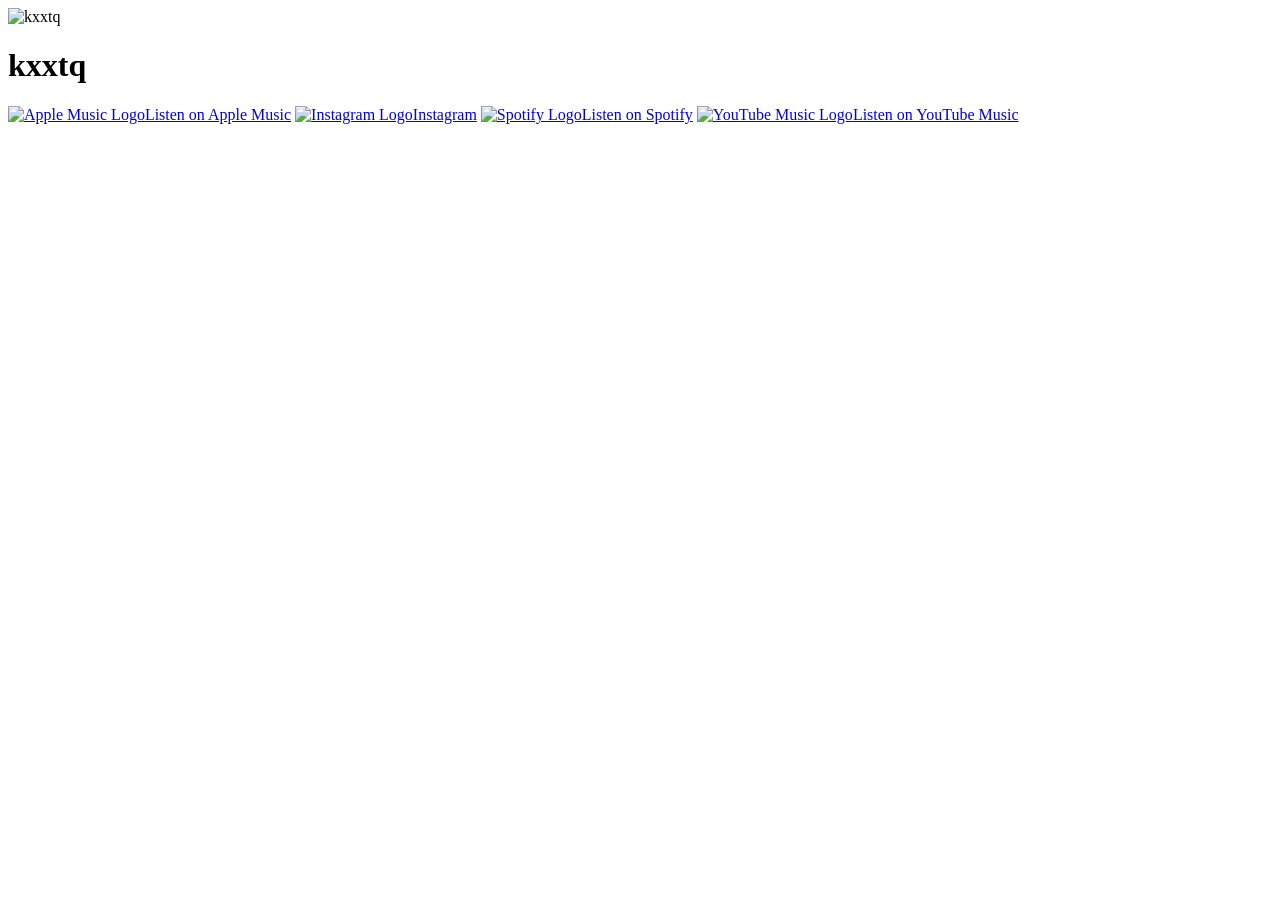
==== index.html @ 631e7927 "Update index.html" ====
<!DOCTYPE html>

<!--
  To change the theme, change the class on the html tag below to one of:
  - theme-auto: Automatically switches based on user's system preferences
  - theme-light: Forces light theme
  - theme-dark: Forces dark theme
-->

<html class="theme-auto" lang="en"> <!-- Update`class="theme-auto" with your preference -->

  <head>
    <meta charset="utf-8">
    <meta name="viewport" content="width=device-width, initial-scale=1">

    <!-- Page Title - Change this to your name/brand (50-60 characters recommended) -->
    <title>kxxtq</title>
    <link rel="icon" type="image/x-icon" href="/images/avatar.png"> <!-- Update this with your own favicon -->

    <!-- Meta Description - Write a description (150-160 characters recommended) -->
    <meta name="description" content="">

    <!-- Keywords -->
    <meta name="keywords" content="">

    <!-- Canonical URL - Helps prevent duplicate content issues -->
    <meta rel="canonical" href="kxxtq">

    <!-- Stylesheets -->
    <link rel="stylesheet" href="css/reset.css">
    <link rel="stylesheet" href="css/style.css">
    <link rel="stylesheet" href="css/brands.css">

    <!-- LittleLink Extended Stylesheet (Optional) -->
    <!-- <link rel="stylesheet" href="css/brands-extended.css"> -->
    <!-- Learn more at https://github.com/sethcottle/littlelink-extended.
         Remove comments if you've added LittleLink Extended dependencies -->

  </head>

<body>

    <div class="container">
        <div class="column">

            <!--
              By default, the Avatar is rounded. Use the following:
              - avatar--rounded: Automatically rounds the image
              - avatar--soft: Slightly rounds the image
              - avatar--none: Removes any rounding

              Be sure to replace the src with your own image path and update the alt text
            -->
            <img class="avatar avatar--rounded" src="images/avatar.png" srcset="images/avatar@2x.png 2x" alt="kxxtq">

            <!-- Replace with your name or brand -->
            <h1>
              <div>kxxtq</div>
            </h1>

            <!-- Add a short description about yourself or your brand -->
            <p></p>

            <!-- All your buttons go here -->
            <div class="button-stack" role="navigation">

              <!-- Apple Music -->
              <a class="button button-apple-music" href="#" target="_blank" rel="noopener" role="button"><img class="icon" aria-hidden="true" src="images/icons/apple-music.svg" alt="Apple Music Logo">Listen on Apple Music</a>

              <!-- Instagram -->
              <a class="button button-instagram" href="#" target="_blank" rel="noopener" role="button"><img class="icon" aria-hidden="true" src="images/icons/instagram.svg" alt="Instagram Logo">Instagram</a>

              <!-- Spotify -->
              <a class="button button-spotify-alt" href="#" target="_blank" rel="noopener" role="button"><img class="icon" aria-hidden="true" src="images/icons/spotify-alt.svg" alt="Spotify Logo">Listen on Spotify</a>

              <!-- YouTube Music -->
              <a class="button button-yt" href="#" target="_blank" rel="noopener" role="button"><img class="icon" aria-hidden="true" src="images/icons/youtube-music.svg" alt="YouTube Music Logo">Listen on YouTube Music</a>

      </div>

      <!-- Feel free to add your own footer information, including updating `privacy.html` to reflect how your LittleLink fork is set up -->
      <footer>
<!--        <a href="privacy.html">Privacy Policy</a> | Build your own by forking <a href="https://littlelink.io" target="_blank" rel="noopener">LittleLink</a> -->
      </footer>

    </div>
  </div>

</body>

</html>
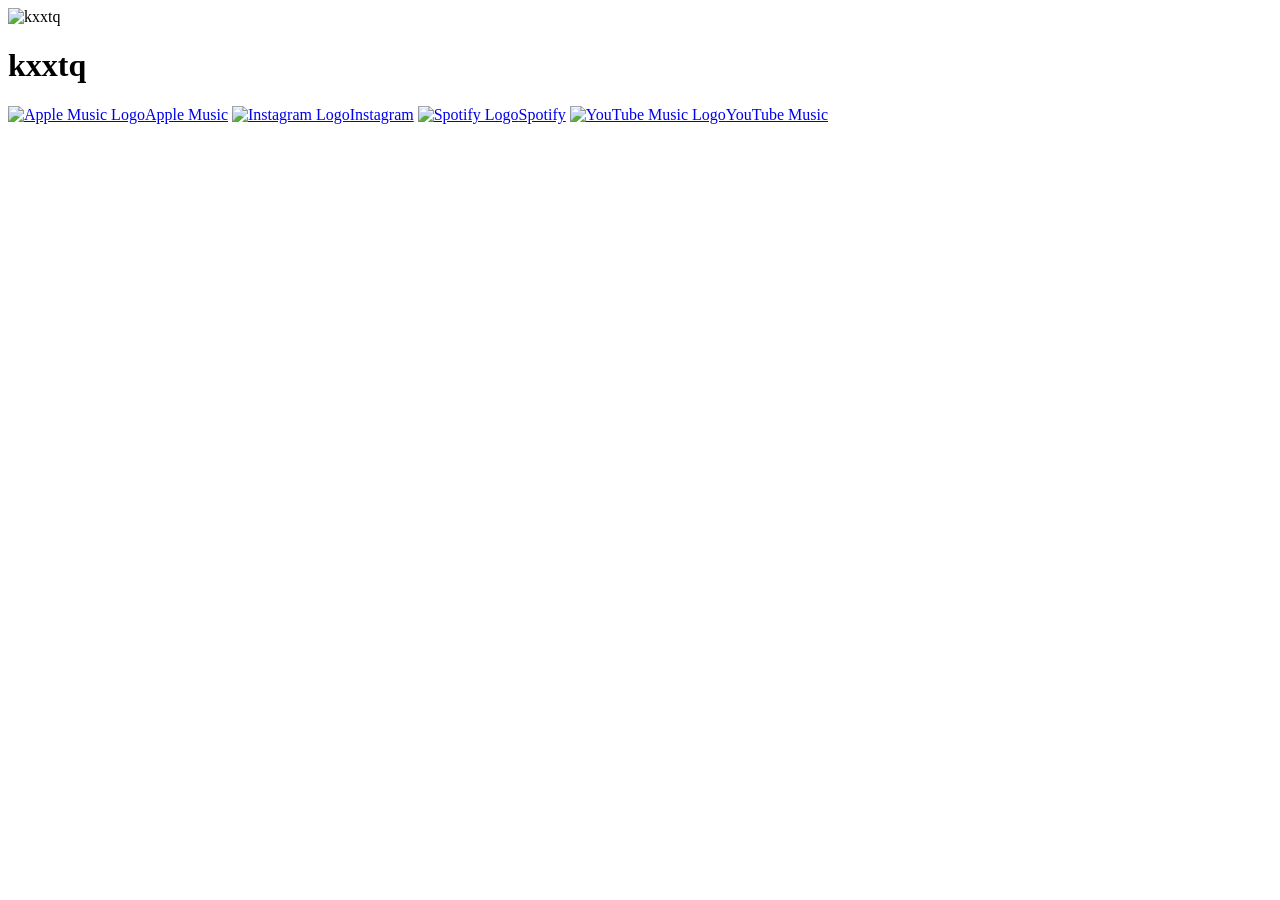
==== commit 8323bed8: "Update index.html" ====
--- a/index.html
+++ b/index.html
@@ -65,16 +65,16 @@
             <div class="button-stack" role="navigation">
 
               <!-- Apple Music -->
-              <a class="button button-apple-music" href="#" target="_blank" rel="noopener" role="button"><img class="icon" aria-hidden="true" src="images/icons/apple-music.svg" alt="Apple Music Logo">Listen on Apple Music</a>
+              <a class="button button-apple-music" href="#" target="_blank" rel="noopener" role="button"><img class="icon" aria-hidden="true" src="images/icons/apple-music.svg" alt="Apple Music Logo">Apple Music</a>
 
               <!-- Instagram -->
               <a class="button button-instagram" href="#" target="_blank" rel="noopener" role="button"><img class="icon" aria-hidden="true" src="images/icons/instagram.svg" alt="Instagram Logo">Instagram</a>
 
               <!-- Spotify -->
-              <a class="button button-spotify-alt" href="#" target="_blank" rel="noopener" role="button"><img class="icon" aria-hidden="true" src="images/icons/spotify-alt.svg" alt="Spotify Logo">Listen on Spotify</a>
+              <a class="button button-spotify-alt" href="#" target="_blank" rel="noopener" role="button"><img class="icon" aria-hidden="true" src="images/icons/spotify-alt.svg" alt="Spotify Logo">Spotify</a>
 
               <!-- YouTube Music -->
-              <a class="button button-yt" href="#" target="_blank" rel="noopener" role="button"><img class="icon" aria-hidden="true" src="images/icons/youtube-music.svg" alt="YouTube Music Logo">Listen on YouTube Music</a>
+              <a class="button button-yt" href="#" target="_blank" rel="noopener" role="button"><img class="icon" aria-hidden="true" src="images/icons/youtube-music.svg" alt="YouTube Music Logo">YouTube Music</a>
 
       </div>
 
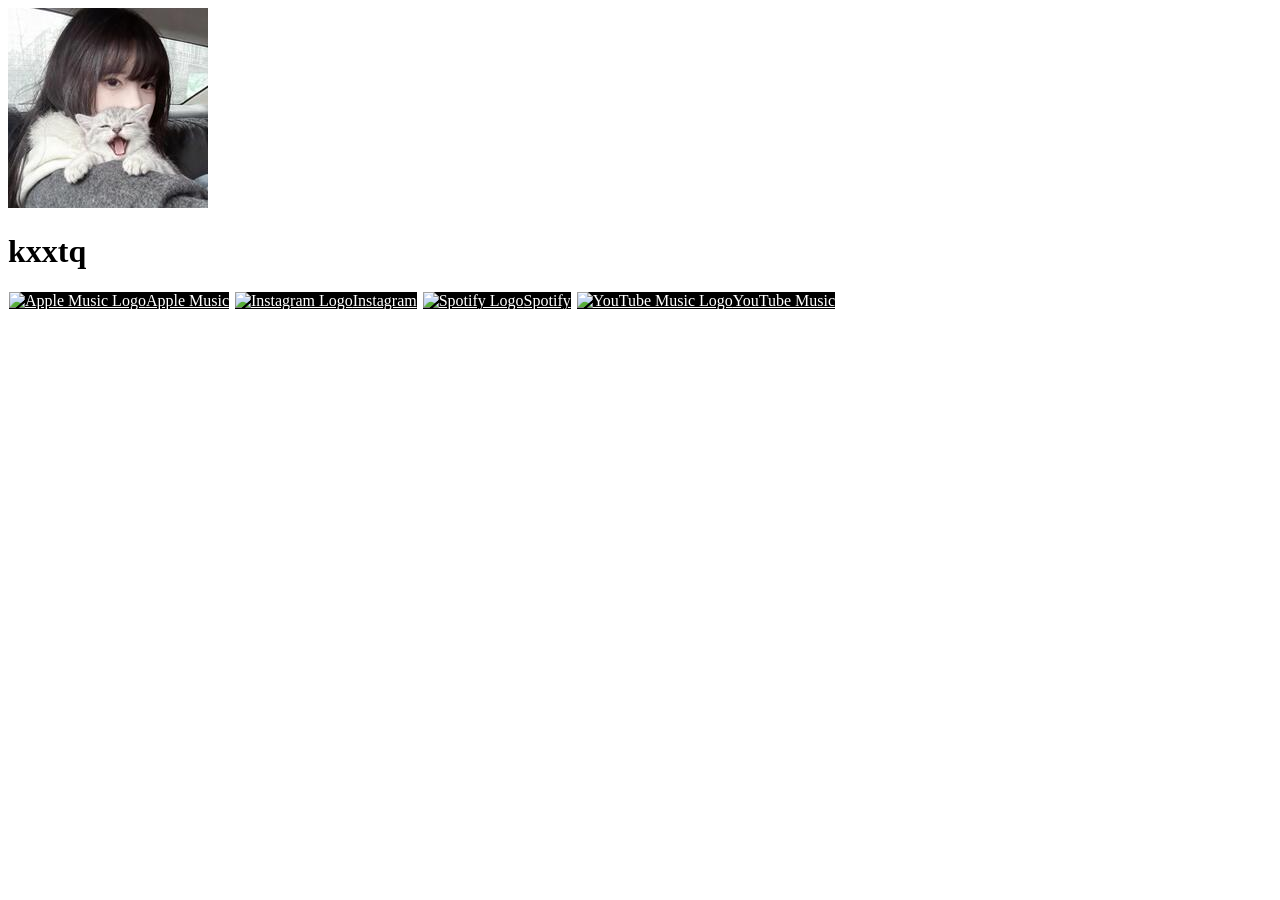
==== commit 8b64dbe3: "Update index.html" ====
--- a/index.html
+++ b/index.html
@@ -7,7 +7,7 @@
   - theme-dark: Forces dark theme
 -->
 
-<html class="theme-auto" lang="en"> <!-- Update`class="theme-auto" with your preference -->
+<html class="theme-dark" lang="en"> <!-- Update`class="theme-auto" with your preference -->
 
   <head>
     <meta charset="utf-8">
@@ -15,7 +15,7 @@
 
     <!-- Page Title - Change this to your name/brand (50-60 characters recommended) -->
     <title>kxxtq</title>
-    <link rel="icon" type="image/x-icon" href="/images/avatar.png"> <!-- Update this with your own favicon -->
+    <link rel="icon" type="image/x-icon" href="/images/x1.png"> <!-- Update this with your own favicon -->
 
     <!-- Meta Description - Write a description (150-160 characters recommended) -->
     <meta name="description" content="">
@@ -51,7 +51,7 @@
 
               Be sure to replace the src with your own image path and update the alt text
             -->
-            <img class="avatar avatar--rounded" src="images/avatar.png" srcset="images/avatar@2x.png 2x" alt="kxxtq">
+            <img class="avatar avatar--rounded" src="images/x1.png" srcset="images/x2.png 2x" alt="kxxtq">
 
             <!-- Replace with your name or brand -->
             <h1>
--- a/css/brands.css
+++ b/css/brands.css
@@ -0,0 +1,634 @@
+/*
+* LittleLink Button Styles
+* https://littlelink.io
+* Free to use under the MIT license
+* http://www.opensource.org/licenses/mit-license.php
+*/
+
+/* Brand Button Base Styles
+–––––––––––––––––––––––––––––––––––––––––––––––––– */
+/* Only include brand-specific button styling here */
+.button,button {
+  color:var(--button-text,#000000);
+  background-color:var(--button-background,transparent);
+	border:var(--button-border,none);
+	transition:filter 0.2s ease,transform 0.2s ease;
+}
+
+/* Global Button Hover Effect
+–––––––––––––––––––––––––––––––––––––––––––––––––– */
+.button:hover,button:hover {
+	filter:brightness(90%);
+	transform:translateY(-1px);
+}
+
+/* Button Icons
+–––––––––––––––––––––––––––––––––––––––––––––––––– */
+.icon {
+	filter:var(--icon-filter,none);
+}
+
+/* Brand-Specific Styles
+–––––––––––––––––––––––––––––––––––––––––––––––––– */
+
+/* Default */
+.button.button-default {
+	--button-text:#ffffff;
+	--button-background:#2457F5;
+	--button-border:1px solid #ffffff;
+}
+
+/* Amazon */
+.button-amazon {
+	--button-text:#000000;
+	--button-background:#FFFFFF;
+	--button-border:1px solid #212121;
+}
+
+/* Amazon Music */
+.button-amazon-music {
+	--button-text:#000000;
+	--button-background:#25D1DA;
+}
+
+/* Apple App Store */
+.button-appstore {
+	--button-text:#FFFFFF;
+	--button-background:#000000;
+	--button-border:1px solid #FFFFFF;
+}
+
+/* Apple Invites */
+.button-invites {
+	--button-text:#FFFFFF;
+	--button-background:#000000;
+	--button-border:1px solid #FFFFFF;
+}
+
+/* Apple Music */
+.button-apple-music {
+	--button-text:#ffffff;
+	--button-background:#000000;
+	--button-border:1px solid #FFFFFF;
+}
+
+/* Apple Music Alt */
+.button-apple-music-alt {
+	--button-text:#ffffff;
+	background-image:linear-gradient(to bottom,#FB5C74,#FA233B);
+}
+
+/* Apple Podcasts */
+.button-apple-podcasts {
+	--button-text:#ffffff;
+	--button-background:#000000;
+	--button-border:1px solid #FFFFFF;
+}
+
+/* Apple Podcasts Alt */
+.button-apple-podcasts-alt {
+	--button-text:#ffffff;
+	background-image:linear-gradient(to bottom,#F452FF,#832BC1);
+}
+
+/* Bandcamp */
+.button-bandcamp {
+	--button-text:#ffffff;
+	--button-background:#1d9fc3;
+}
+
+/* Behance */
+.button-behance {
+	--button-text:#ffffff;
+	--button-background:#0057FF;
+  --button-border:1px solid #FFFFFF;
+}
+
+/* Bluesky */
+.button-bluesky {
+	--button-text:#FFFFFF;
+	--button-background:#1185FE;
+}
+
+/* Bluesky Alt */
+.button-bluesky-alt {
+	--button-text:#000000;
+	--button-background:#FFFFFF;
+	--button-border:1px solid #000000;
+}
+
+/* Buy Me a Coffee */
+.button-coffee {
+	--button-text:#000000;
+	--button-background:#ffdd00;
+}
+
+/* Cal.com */
+.button-cal {
+	--button-text:#FFFFFF;
+	--button-background:#292929;
+	--button-border:1px solid #FFFFFF;
+}
+
+/* Calendly */
+.button-calendly {
+	--button-text:#FFFFFF;
+	--button-background:#006BFF;
+}
+
+/* Cash App */
+.button-cash-app {
+	--button-text:#ffffff;
+	background-image:linear-gradient(to bottom,#00d64b,#00c244);
+}
+
+/* dev.to */
+.button-dev-to {
+	--button-text:#000000;
+	--button-background:#f5f5f5;
+	--button-border:1px solid #212121;
+}
+
+/* Discogs */
+.button-discogs {
+	--button-text:#000000;
+	--button-background:#FFFFFF;
+	--button-border:1px solid #000000;
+}
+
+/* Discogs Alt */
+.button-discogs-alt {
+	--button-text:#FFFFFF;
+	--button-background:#000000;
+	--button-border:1px solid #FFFFFF;
+}
+
+/* Discord */
+.button-discord {
+	--button-text:#ffffff;
+	--button-background:#5865F2;
+}
+
+/* Dribbble */
+.button-dribbble {
+	--button-text:#000000;
+	--button-background:#FFFFFF;
+	--button-border:1px solid #212121;
+}
+
+/* Etsy */
+.button-etsy {
+	--button-text:#ffffff;
+	--button-background:#F45800;
+}
+
+/* Facebook */
+.button-faceb {
+	--button-text:#ffffff;
+	--button-background:#0866FF;
+}
+
+/* Facebook Messenger */
+.button-messenger {
+	--button-text:#ffffff;
+	--button-background:#0866FF;
+}
+
+/* Figma */
+.button-figma {
+	--button-text:#ffffff;
+	--button-background:#000000;
+	--button-border:1px solid #FFFFFF;
+}
+
+/* Fiverr */
+.button-fiverr {
+	--button-text:#ffffff;
+	--button-background:#1DBF73;
+}
+
+/* Flickr */
+.button-flickr {
+	--button-text:#ffffff;
+	--button-background:#000000;
+	--button-border:1px solid #FFFFFF;
+}
+
+/* GitHub */
+.button-github {
+	--button-text:#ffffff;
+	--button-background:#000000;
+	--button-border:1px solid #FFFFFF;
+}
+
+/* GitLab */
+.button-gitlab {
+	--button-text:#ffffff;
+	--button-background:#6151b2;
+}
+
+/* GoFundMe */
+.button-gofundme {
+	--button-text:#ffffff;
+	--button-background:#02A95C;
+}
+
+/* Goodreads */
+.button-goodreads {
+	--button-text:#333333;
+	--button-background:#f3f1e6;
+	--button-border:1px solid #212121;
+}
+
+/* Google Black */
+.button-google-black {
+	--button-text:#FFFFFF;
+	--button-background:#000000;
+	--button-border:1px solid #FFFFFF;
+}
+
+/* Google Play Store */
+.button-playstore {
+	--button-text:#FFFFFF;
+	--button-background:#000000;
+	--button-border:1px solid #FFFFFF;
+}
+
+/* Google Scholar */
+.button-google-scholar {
+	--button-text:#000000;
+	--button-background:#FFFFFF;
+	--button-border:1px solid #212121;
+}
+
+/* Hashnode */
+.button-hashnode {
+	--button-text:#000000;
+	--button-background:#ffffff;
+	--button-border:1px solid #212121;
+}
+
+/* Instagram */
+.button-instagram {
+	--button-text:#ffffff;
+	--button-background:#000000;
+	--button-border:1px solid #ffffff;
+}
+
+/* Kick */
+.button-kick {
+	--button-text:#ffffff;
+	--button-background:#000000;
+	--button-border:1px solid #ffffff;
+}
+
+/* Kick Alt */
+.button-kick-alt {
+	--button-text:#000000;
+	--button-background:#01e701;
+}
+
+/* Kickstarter */
+.button-kickstarter {
+	--button-text:#ffffff;
+	--button-background:#05ce78;
+}
+
+/* Kit */
+.button-kit {
+	--button-text:#ffffff;
+	--button-background:#000000;
+	--button-border:1px solid #FFFFFF;
+}
+
+/* Ko-fi */
+.button-ko-fi {
+	--button-text:#ffffff;
+	--button-background:#000000;
+  --button-border:1px solid #FFFFFF;
+}
+
+/* Last.fm */
+.button-last-fm {
+	--button-text:#ffffff;
+	--button-background:#D51007;
+}
+
+/* Letterboxd */
+.button-letterboxd {
+	--button-text:#ffffff;
+	--button-background:#2c3440;
+	--button-border:1px solid #FFFFFF;
+}
+
+/* Line */
+.button-line {
+	--button-text:#FFFFFF;
+	--button-background:#06C755;
+}
+
+/* LinkedIn */
+.button-linked {
+	--button-text:#ffffff;
+	--button-background:#2867b2;
+}
+
+/* Mailchimp */
+.button-mailchimp {
+	--button-text:#000000;
+	--button-background:#FFE01B;
+}
+
+/* Mastodon */
+.button-mastodon {
+	--button-text:#ffffff;
+	--button-background:#17063B;
+	--button-border:1px solid #FFFFFF;
+}
+
+/* Matrix */
+.button-matrix {
+	--button-text:#000000;
+	--button-background:#ffffff;
+	--button-border:1px solid #000000;
+}
+
+/* Meetup */
+.button-meetup {
+	--button-text:#000000;
+	--button-background:#ffffff;
+	--button-border:1px solid #000000;
+}
+
+/* Meetup Alt */
+.button-meetup-alt {
+	--button-text:#ffffff;
+	--button-background:#ED1C40;
+}
+
+/* Medium */
+.button-medium {
+	--button-text:#ffffff;
+	--button-background:#000000;
+	--button-border:1px solid #FFFFFF;
+}
+
+/* Microsoft */
+.button-microsoft {
+	--button-text:#ffffff;
+	--button-background:#000000;
+	--button-border:1px solid #FFFFFF;
+}
+
+/* Notion */
+.button-notion {
+	--button-text:#000000;
+	--button-background:#ffffff;
+	--button-border:1px solid #212121;
+}
+
+/* Obsidian */
+.button.button-obsidian {
+	--button-text:#ffffff;
+	--button-background:#262626;
+	--button-border:1px solid #ffffff;
+}
+
+/* OnlyFans */
+.button-onlyfans {
+	--button-text:#ffffff;
+	--button-background:#00AEEF;
+}
+
+/* Patreon */
+.button-patreon {
+	--button-text:#ffffff;
+	--button-background:#000000;
+	--button-border:1px solid #FFFFFF;
+}
+
+/* PayPal */
+.button-paypal {
+	--button-text:#ffffff;
+	--button-background:#002991;
+  --button-border:1px solid #FFFFFF;
+}
+
+/* Pinterest */
+.button-pinterest {
+	--button-text:#000000;
+	--button-background:#ffffff;
+	--button-border:1px solid #212121;
+}
+
+/* Product Hunt */
+.button-product-hunt {
+	--button-text:#000000;
+	--button-background:#ffffff;
+	--button-border:1px solid #212121;
+}
+
+/* Reddit */
+.button-reddit {
+	--button-text:#FFFFFF;
+	--button-background:#FF4500;
+}
+
+/* Shop */
+.button-shop {
+	--button-text:#ffffff;
+	--button-background:#5A31F4;
+}
+
+/* Signal */
+.button-signal {
+	--button-text:#ffffff;
+	--button-background:#3B45FD;
+}
+
+/* Signal Alt */
+.button-signal-alt {
+	--button-text:#3B45FD;
+	--button-background:#E3E8FE;
+	--button-border:1px solid #000000;
+}
+
+/* Slack */
+.button-slack {
+	--button-text:#000000;
+	--button-background:#FFFFFF;
+	--button-border:1px solid #212121;
+}
+
+/* Snapchat */
+.button-snapchat {
+	--button-text:#000000;
+	--button-background:#fffc00;
+}
+
+/* SoundCloud */
+.button-soundcloud {
+	--button-text:#ffffff;
+	--button-background:#ff5500;
+}
+
+/* Spotify */
+.button-spotify {
+	--button-text:#FFFFFF;
+	--button-background:#000000;
+}
+
+/* Spotify Alt */
+.button-spotify-alt {
+	--button-text:#FFFFFF;
+	--button-background:#000000;
+	--button-border:1px solid #FFFFFF;
+}
+
+/* Square */
+.button-square {
+	--button-text:#FFFFFF;
+	--button-background:#006AFF;
+}
+
+/* Stack Overflow */
+.button-stack-overflow {
+	--button-text:#000000;
+	--button-background:#FFFFFF;
+	--button-border:1px solid #000000;
+}
+
+/* Steam */
+.button-steam {
+	--button-text:#ffffff;
+	background-image:linear-gradient(90deg,#08BBFF,#2B75FF);
+}
+
+/* Steam Alt */
+.button-steam-alt {
+	--button-text:#ffffff;
+	background-image:linear-gradient(90deg,#09172a,#072a57,#0c5085);
+	--button-border:1px solid #FFFFFF;
+}
+
+/* Strava */
+.button-strava {
+	--button-text:#ffffff;
+	--button-background:#fc5200;
+}
+
+/* Substack */
+.button-substack {
+	--button-text:#ffffff;
+	--button-background:#FF6719;
+}
+
+/* Telegram */
+.button-telegram {
+	--button-text:#ffffff;
+	--button-background:#3faee8;
+}
+
+/* Threads */
+.button-threads {
+	--button-text:#FFFFFF;
+	--button-background:#000000;
+	--button-border:1px solid #FFFFFF;
+}
+
+/* Threema */
+.button-threema {
+	--button-text:#000000;
+	--button-background:#3fe669;
+}
+
+/* TikTok */
+.button-tiktok {
+	--button-text:#ffffff;
+	--button-background:#000000;
+	--button-border:1px solid #FFFFFF;
+}
+
+/* Trello */
+.button-trello {
+	--button-text:#ffffff;
+	--button-background:#0065ff;
+}
+
+/* Tumblr */
+.button-tumb {
+	--button-text:#ffffff;
+	--button-background:#131313;
+	--button-border:1px solid #FFFFFF;
+}
+
+/* Twitch */
+.button-twitch {
+	--button-text:#ffffff;
+	--button-background:#9146ff;
+}
+
+/* Unsplash */
+.button-unsplash {
+	--button-text:#000000;
+	--button-background:#ffffff;
+	--button-border:1px solid #212121;
+}
+
+/* Venmo */
+.button-venmo {
+	--button-text:#ffffff;
+	--button-background:#008CFF;
+}
+
+/* Vimeo */
+.button-vimeo {
+	--button-text:#ffffff;
+	--button-background:#1ab7ea;
+}
+
+/* VSCO */
+.button-vsco {
+	--button-text:#FFFFFF;
+	--button-background:#000000;
+	--button-border:1px solid #FFFFFF;
+}
+
+/* WhatsApp */
+.button-whatsapp {
+	--button-text:#ffffff;
+	--button-background:#455a64;
+}
+
+/* WordPress */
+.button-wordpress {
+	--button-text:#ffffff;
+	--button-background:#3858E9;
+}
+
+/* X */
+.button-x {
+	--button-text:#FFFFFF;
+	--button-background:#000000;
+	--button-border:1px solid #FFFFFF;
+}
+
+/* YouTube */
+.button-yt {
+	--button-text:#ffffff;
+	--button-background:#000000;
+	--button-border:1px solid #FFFFFF;
+}
+
+/* YouTube Alt */
+.button-yt-alt {
+	--button-text:#ffffff;
+	--button-background:#FF0000;
+}
+
+/* Zoom */
+.button-zoom {
+	--button-text:#ffffff;
+	--button-background:#0B5CFF;
+  --button-border:1px solid #FFFFFF;
+}
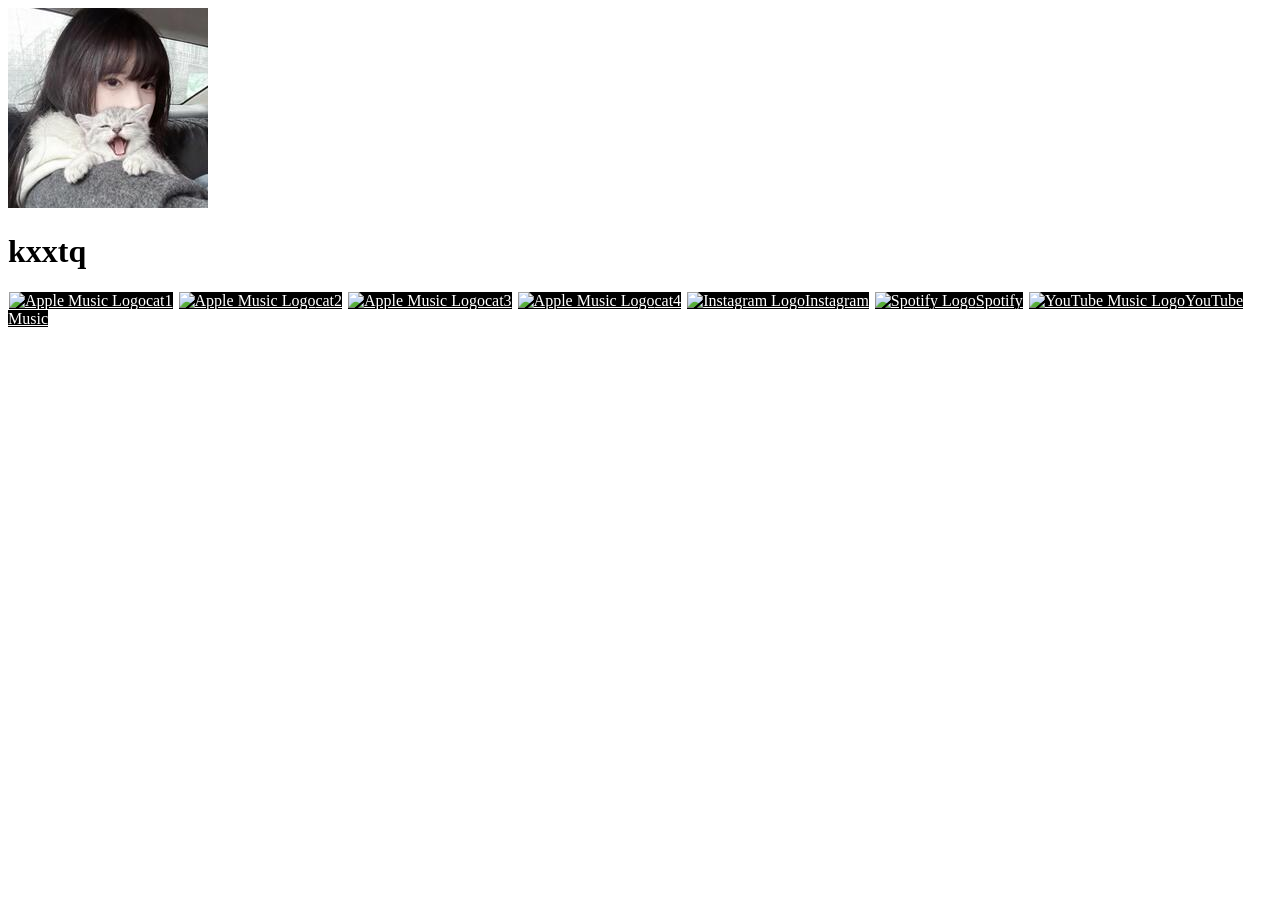
==== commit 11b7d16c: "Update index.html" ====
--- a/index.html
+++ b/index.html
@@ -64,8 +64,17 @@
             <!-- All your buttons go here -->
             <div class="button-stack" role="navigation">
 
-              <!-- Apple Music -->
-              <a class="button button-apple-music" href="#" target="_blank" rel="noopener" role="button"><img class="icon" aria-hidden="true" src="images/icons/apple-music.svg" alt="Apple Music Logo">Apple Music</a>
+              <!-- cat1 -->
+              <a class="button button-apple-music" href="https://music.apple.com/jp/playlist/cat/pl.u-b3b8VPNiK8VRr6p?l=ja-jp" target="_blank" rel="noopener" role="button"><img class="icon" aria-hidden="true" src="images/icons/apple-music.svg" alt="Apple Music Logo">cat1</a>
+
+              <!-- cat2 -->
+              <a class="button button-apple-music" href="https://music.apple.com/jp/playlist/cat2/pl.u-RRbVvB5TmaGN9L8?l=ja-jp" target="_blank" rel="noopener" role="button"><img class="icon" aria-hidden="true" src="images/icons/apple-music.svg" alt="Apple Music Logo">cat2</a>
+
+              <!-- cat3 -->
+              <a class="button button-apple-music" href="https://music.apple.com/jp/playlist/cat3/pl.u-RRbVvxNtmaGN9L8?l=ja-jp" target="_blank" rel="noopener" role="button"><img class="icon" aria-hidden="true" src="images/icons/apple-music.svg" alt="Apple Music Logo">cat3</a>
+
+              <!-- cat4 -->
+              <a class="button button-apple-music" href="https://music.apple.com/jp/playlist/cat4/pl.u-AkAmPp9FxZGpg09?l=ja-jp" target="_blank" rel="noopener" role="button"><img class="icon" aria-hidden="true" src="images/icons/apple-music.svg" alt="Apple Music Logo">cat4</a>
 
               <!-- Instagram -->
               <a class="button button-instagram" href="#" target="_blank" rel="noopener" role="button"><img class="icon" aria-hidden="true" src="images/icons/instagram.svg" alt="Instagram Logo">Instagram</a>
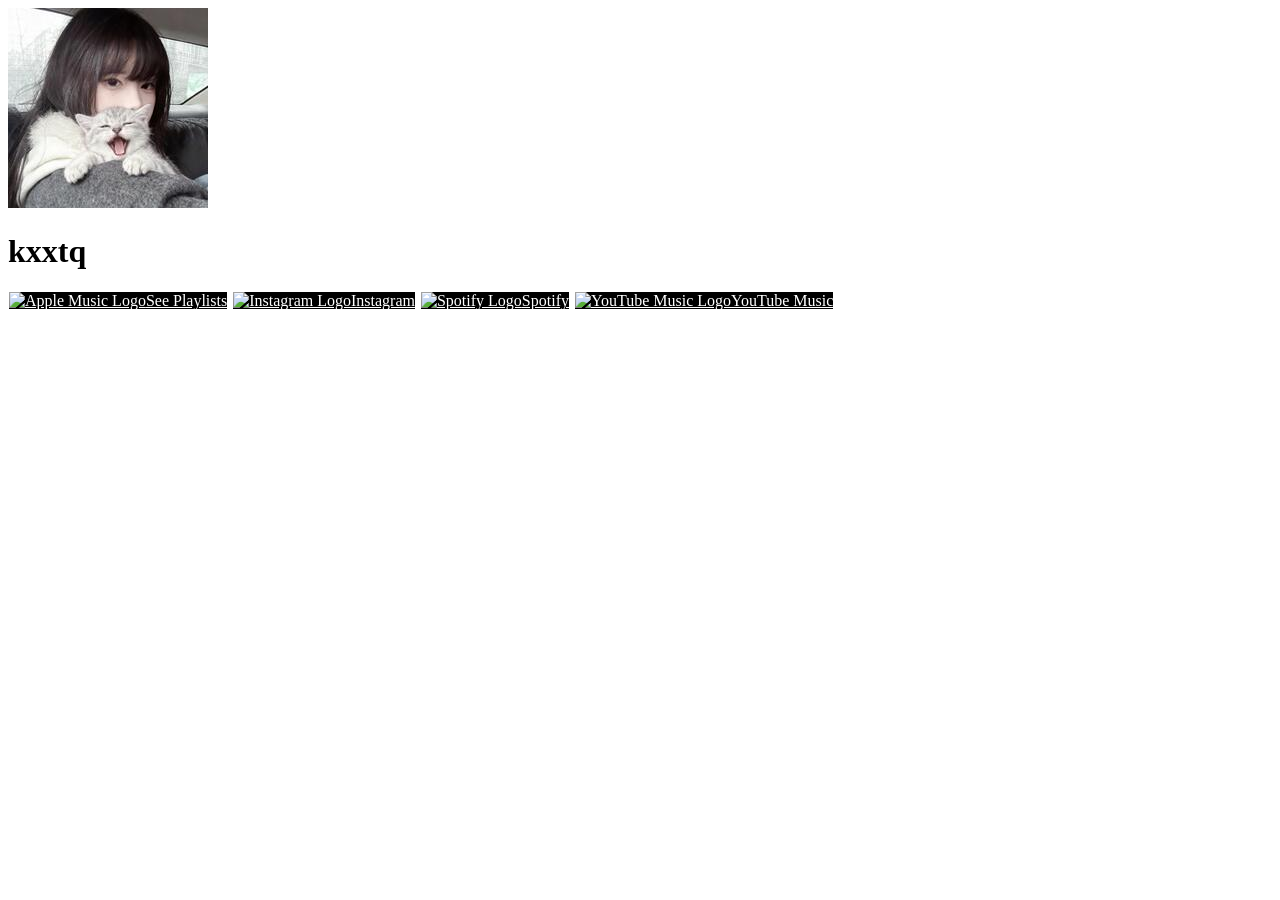
==== commit 1b0e8f93: "Update index.html" ====
--- a/index.html
+++ b/index.html
@@ -65,19 +65,10 @@
             <div class="button-stack" role="navigation">
 
               <!-- cat1 -->
-              <a class="button button-apple-music" href="https://music.apple.com/jp/playlist/cat/pl.u-b3b8VPNiK8VRr6p?l=ja-jp" target="_blank" rel="noopener" role="button"><img class="icon" aria-hidden="true" src="images/icons/apple-music.svg" alt="Apple Music Logo">cat1</a>
-
-              <!-- cat2 -->
-              <a class="button button-apple-music" href="https://music.apple.com/jp/playlist/cat2/pl.u-RRbVvB5TmaGN9L8?l=ja-jp" target="_blank" rel="noopener" role="button"><img class="icon" aria-hidden="true" src="images/icons/apple-music.svg" alt="Apple Music Logo">cat2</a>
-
-              <!-- cat3 -->
-              <a class="button button-apple-music" href="https://music.apple.com/jp/playlist/cat3/pl.u-RRbVvxNtmaGN9L8?l=ja-jp" target="_blank" rel="noopener" role="button"><img class="icon" aria-hidden="true" src="images/icons/apple-music.svg" alt="Apple Music Logo">cat3</a>
-
-              <!-- cat4 -->
-              <a class="button button-apple-music" href="https://music.apple.com/jp/playlist/cat4/pl.u-AkAmPp9FxZGpg09?l=ja-jp" target="_blank" rel="noopener" role="button"><img class="icon" aria-hidden="true" src="images/icons/apple-music.svg" alt="Apple Music Logo">cat4</a>
+              <a class="button button-apple-music" href="am.html" target="_blank" rel="noopener" role="button"><img class="icon" aria-hidden="true" src="images/icons/apple-music.svg" alt="Apple Music Logo">See Playlists</a>
 
               <!-- Instagram -->
-              <a class="button button-instagram" href="#" target="_blank" rel="noopener" role="button"><img class="icon" aria-hidden="true" src="images/icons/instagram.svg" alt="Instagram Logo">Instagram</a>
+              <a class="button button-instagram" href="https://www.instagram.com/kxxtq" target="_blank" rel="noopener" role="button"><img class="icon" aria-hidden="true" src="images/icons/instagram.svg" alt="Instagram Logo">Instagram</a>
 
               <!-- Spotify -->
               <a class="button button-spotify-alt" href="#" target="_blank" rel="noopener" role="button"><img class="icon" aria-hidden="true" src="images/icons/spotify-alt.svg" alt="Spotify Logo">Spotify</a>
@@ -89,7 +80,7 @@
 
       <!-- Feel free to add your own footer information, including updating `privacy.html` to reflect how your LittleLink fork is set up -->
       <footer>
-<!--        <a href="privacy.html">Privacy Policy</a> | Build your own by forking <a href="https://littlelink.io" target="_blank" rel="noopener">LittleLink</a> -->
+<!--        <a href="am.html">Apple Music</a> -->
       </footer>
 
     </div>
